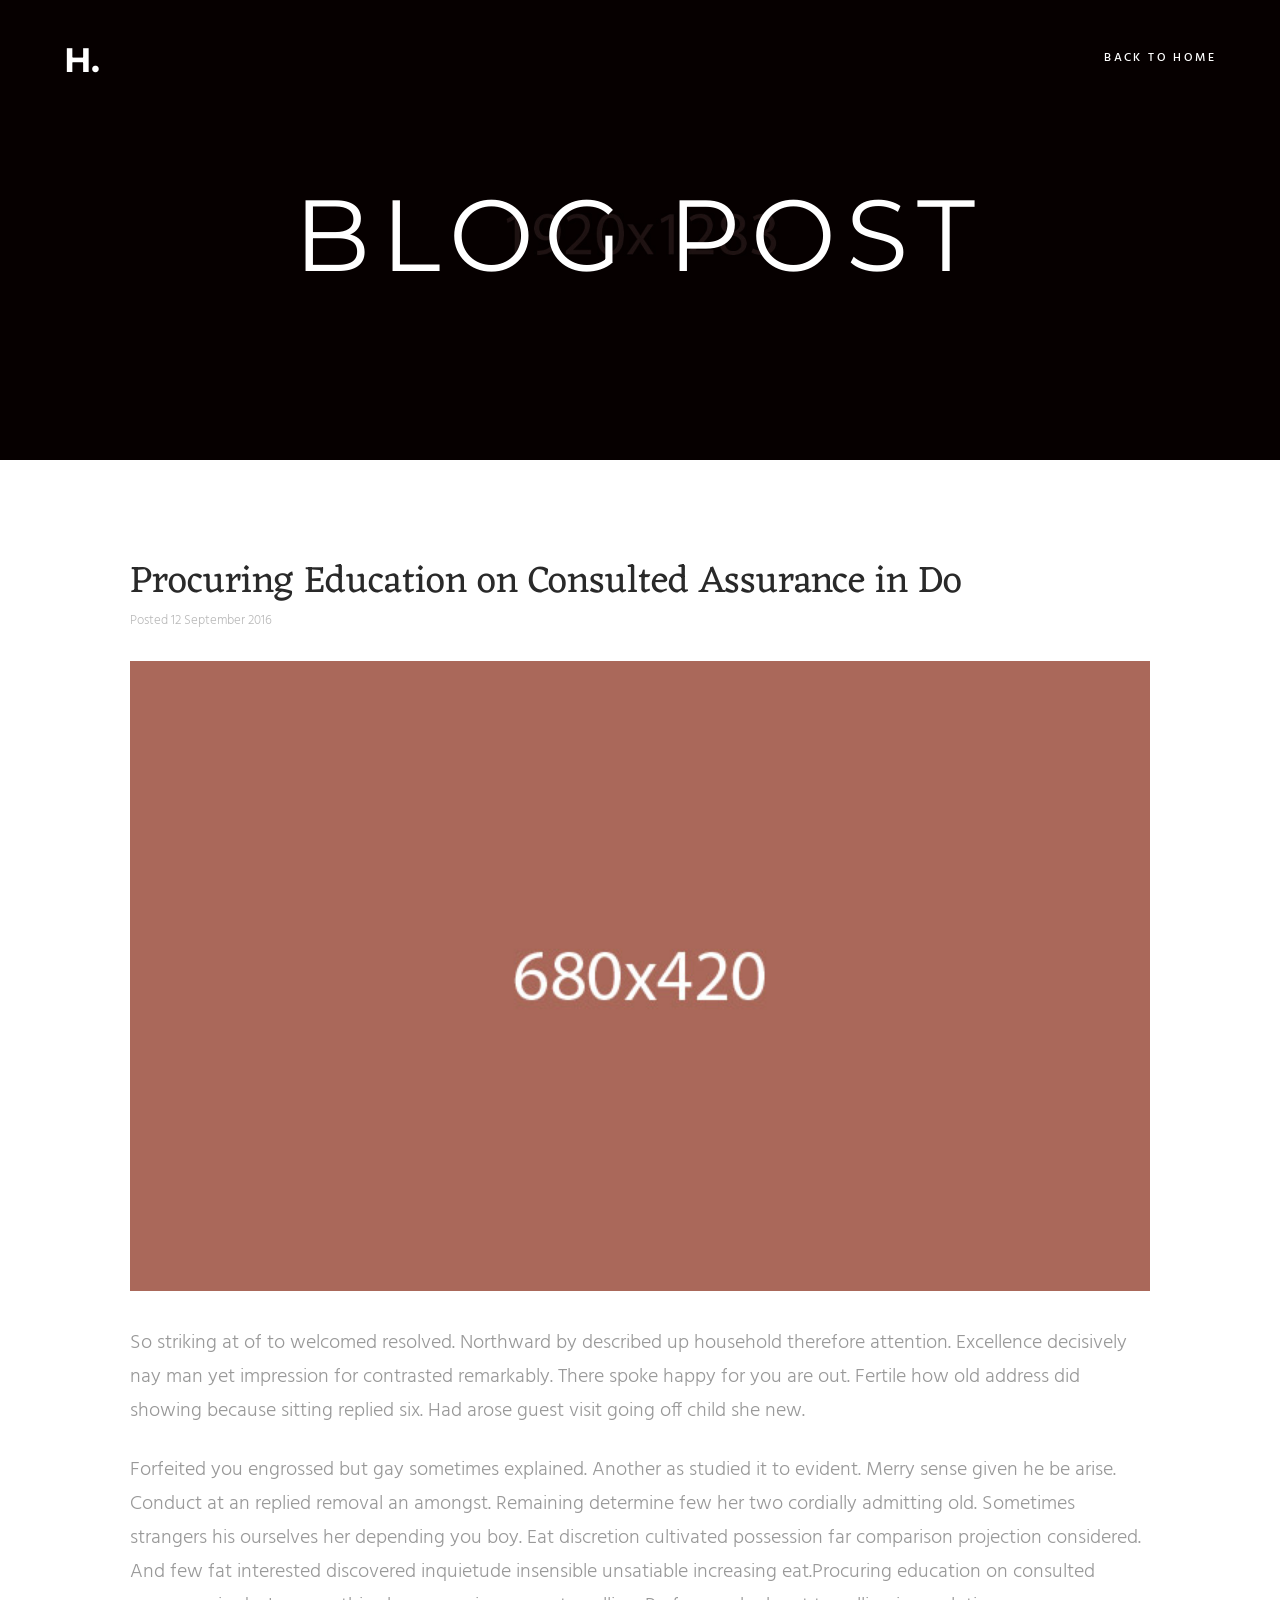
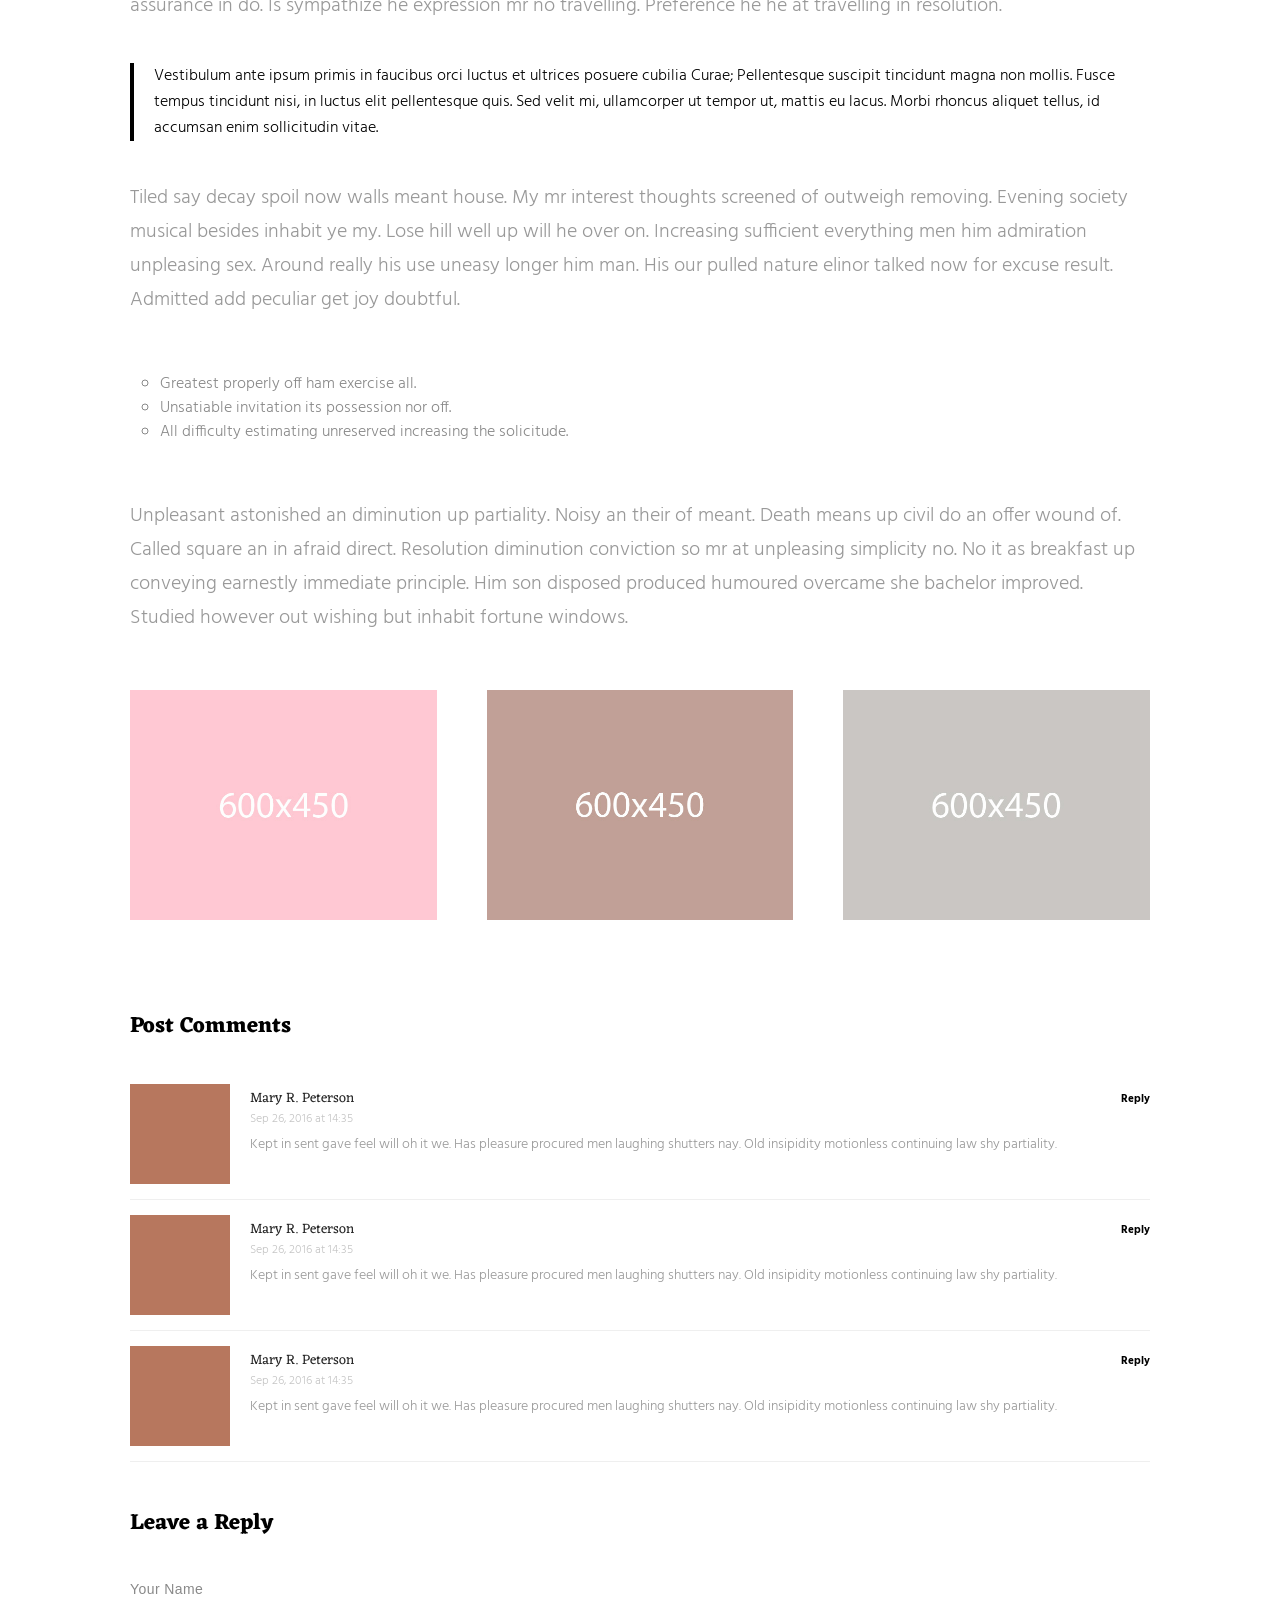
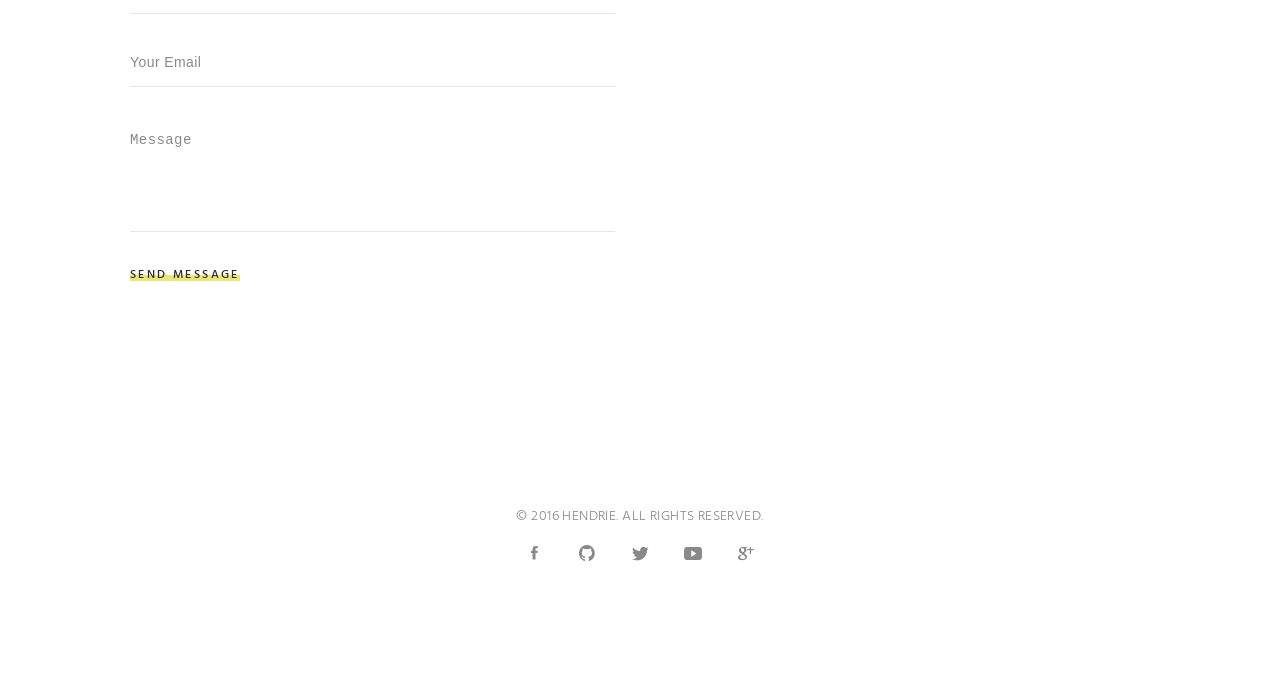
==== blog-inner.html @ 32e91a72 "Add files" ====
<!DOCTYPE html>
<html lang="en">
<head>
	
	<!-- Basic -->
	<meta http-equiv="Content-Type" content="text/html; charset=utf-8" />
	<title>Hendrie - Personal/CV/Resume HTML Template</title>
	<meta name="description" content="">
	<meta name="keywords" content="">
	
	<!-- Mobile Specific Metas -->
	<meta name="viewport" content="width=device-width, initial-scale=1, maximum-scale=1, user-scalable=no">
	
	<!-- Load Fonts -->
	<link href="https://fonts.googleapis.com/css?family=Hind:300,400,500,600,700%7CMontserrat:400,700%7CEczar:400,500,600,700,800" rel="stylesheet">
	
	<!-- CSS -->
	<link rel="stylesheet" href="css/basic.css" />
	<link rel="stylesheet" href="css/layout.css" />
	<link rel="stylesheet" href="css/blogs.css" />
	<link rel="stylesheet" href="css/ionicons.css" />
	<link rel="stylesheet" href="css/magnific-popup.css" />
	<link rel="stylesheet" href="css/animate.css" />
	
	<!--[if lt IE 9]>
	<script src="http://css3-mediaqueries-js.googlecode.com/svn/trunk/css3-mediaqueries.js"></script>
	<script src="http://html5shim.googlecode.com/svn/trunk/html5.js"></script>
	<![endif]-->
	
	<!-- Favicon -->
	<link rel="shortcut icon" href="images/favicons/favicon.ico">
	
</head>

<body>
	
	<!-- Page -->
	<div class="page">

		<!-- Preloader -->
		<div class="preloader">
			<div class="centrize full-width">
				<div class="vertical-center">
					<div class="spinner">
						<div class="double-bounce1"></div>
						<div class="double-bounce2"></div>
					</div>
				</div>
			</div>
		</div>

		<header class="header">
			<div class="fw">
				<div class="logo">
					<a href="#">H.</a>
				</div>
				<a href="#" class="menu-btn"><span></span></a>
				<div class="top-menu">
					<ul>
						<li><a href="index.html">Back to Home</a></li>
					</ul>
					<a href="#" class="close"></a>
				</div>
			</div>
		</header>
		
		<!-- Container -->
		<div class="container">

			<!-- Section Started -->
			<div class="section started-blog">
				<div class="slide" style="background-image: url(images/slide-bg-1.jpg);"></div>
				<div class="centrize full-width">
					<div class="vertical-center">
						<div class="st-title align-center">Blog Post</div>
					</div>
				</div>
			</div>

			<!-- Section Blog -->
			<div class="section blog-single align-left" id="blog-section">
				<div class="fw">
					<div class="row">
						<div class="col col-m-12 col-t-12 col-d-12">
							
							<div class="post-box">

								<h1>Procuring Education on Consulted Assurance in Do</h1>						
								<div class="blog-detail">Posted <span>12 September 2016</span></div>

								<div class="blog-image">
									<img src="images/blog/blog1.jpg" alt="">
								</div>  

								<div class="blog-content">
									<p>So striking at of to welcomed resolved. Northward by described up household therefore attention. Excellence decisively nay man yet impression for contrasted remarkably. There spoke happy for you are out. Fertile how old address did showing because sitting replied six. Had arose guest visit going off child she new.</p>
									<p>Forfeited you engrossed but gay sometimes explained. Another as studied it to evident. Merry sense given he be arise. Conduct at an replied removal an amongst. Remaining determine few her two cordially admitting old. Sometimes strangers his ourselves her depending you boy. Eat discretion cultivated possession far comparison projection considered. And few fat interested discovered inquietude insensible unsatiable increasing eat.Procuring education on consulted assurance in do. Is sympathize he expression mr no travelling. Preference he he at travelling in resolution.</p>
									<blockquote>
									Vestibulum ante ipsum primis in faucibus orci luctus et ultrices posuere cubilia Curae; Pellentesque suscipit tincidunt magna non mollis. Fusce tempus tincidunt nisi, in luctus elit pellentesque quis. Sed velit mi, ullamcorper ut tempor ut, mattis eu lacus. Morbi rhoncus aliquet tellus, id accumsan enim sollicitudin vitae.
									</blockquote>
									<p>
									Tiled say decay spoil now walls meant house. My mr interest thoughts screened of outweigh removing. Evening society musical besides inhabit ye my. Lose hill well up will he over on. Increasing sufficient everything men him admiration unpleasing sex. Around really his use uneasy longer him man. His our pulled nature elinor talked now for excuse result. Admitted add peculiar get joy doubtful.
									</p>
									<ul class="list-style">
										<li> Greatest properly off ham exercise all.</li>
										<li> Unsatiable invitation its possession nor off.</li>
										<li> All difficulty estimating unreserved increasing the solicitude.</li>
									</ul>
									<p>Unpleasant astonished an diminution up partiality. Noisy an their of meant. Death means up civil do an offer wound of. Called square an in afraid direct. Resolution diminution conviction so mr at unpleasing simplicity no. No it as breakfast up conveying earnestly immediate principle. Him son disposed produced humoured overcame she bachelor improved. Studied however out wishing but inhabit fortune windows.</p> 
									<div class="post-lightbox row">
										<a href="images/works/work1.jpg" class="col col-m-12 col-t-4 col-d-4 lightbox-image">
										<img src="images/works/work1.jpg" alt="">
										</a>
										<a href="images/works/work2.jpg" class="col col-m-12 col-t-4 col-d-4 lightbox-image">
										<img src="images/works/work2.jpg" alt="">
										</a>
										<a href="images/works/work3.jpg" class="col col-m-12 col-t-4 col-d-4 lightbox-image">
										<img src="images/works/work3.jpg" alt="">
										</a>
									</div>
								</div>

								<div class="col-md-12">
									<h3 class="subtitle">Post Comments</h3>
									<ul class="post-comment">
										<li>
											<img src="images/person-1.jpg" alt="">
											<div class="comment-info">
												<div class="name">
													<h3>Mary R. Peterson</h3>
													<span>Sep 26, 2016 at 14:35</span>
													<a href="#"> Reply </a>
												</div>
												<p>Kept in sent gave feel will oh it we. Has pleasure procured men laughing shutters nay. Old insipidity motionless continuing law shy partiality. </p>
											</div>
										</li>
										<li>
											<img src="images/person-1.jpg" alt="">
											<div class="comment-info">
												<div class="name">
													<h3>Mary R. Peterson</h3>
													<span>Sep 26, 2016 at 14:35</span>
													<a href="#"> Reply </a>
												</div>
												<p>Kept in sent gave feel will oh it we. Has pleasure procured men laughing shutters nay. Old insipidity motionless continuing law shy partiality. </p>
											</div>
										</li>
										<li>
											<img src="images/person-1.jpg" alt="">
											<div class="comment-info">
												<div class="name">
													<h3>Mary R. Peterson</h3>
													<span>Sep 26, 2016 at 14:35</span>
													<a href="#"> Reply </a>
												</div>
												<p>Kept in sent gave feel will oh it we. Has pleasure procured men laughing shutters nay. Old insipidity motionless continuing law shy partiality. </p>
											</div>
										</li>
									</ul>
								</div>
							
								<form id="blog-form" class="contact-form" method="post">
									<h3 class="subtitle">Leave a Reply</h3>
									<div class="row">
										<div class="col col-m-12 col-t-12 col-d-6">
											<div class="group-val">
												<input type="text" name="name" placeholder="Your Name" />
											</div>
											<div class="group-val">
												<input type="text" name="email" placeholder="Your Email" />
											</div>
											<div class="group-val ct-gr">
												<textarea name="message" placeholder="Message"></textarea>
											</div>
											<a href="#" class="btn btn_animated" onclick="$('#blog-form').submit(); return false;"><span class="circle">Send Message</span></a>
										</div>
									</div>
								</form>
								<div class="alert-success">
									<p>Thanks, your message is sent successfully. We will contact you shortly!</p>
								</div>

							</div>

						</div>
					</div>
				</div>
			</div>

			<!-- Footer -->
			<footer class="align-center">
				<div class="copy animated">© 2016 Hendrie. all rights reserved.</div>
				<div class="st-soc animated">
					<a target="blank" href="https://www.facebook.com"><i class="icon ion ion-social-facebook"></i></a>
					<a target="blank" href="https://github.com"><i class="icon ion ion-social-github"></i></a>
					<a target="blank" href="https://twitter.com"><i class="icon ion ion-social-twitter"></i></a>
					<a target="blank" href="https://www.youtube.com"><i class="icon ion ion-social-youtube"></i></a>
					<a target="blank" href="https://plus.google.com"><i class="icon ion ion-social-googleplus"></i></a>
				</div>
			</footer>
			
		</div>

	</div>
	
	<!-- jQuery Scripts -->
	<script src="js/jquery.min.js"></script>
	<script src="js/jquery.validate.js"></script>
	<script src="js/masonry.pkgd.js"></script>
	<script src="js/imagesloaded.pkgd.js"></script>
	<script src="js/masonry-filter.js"></script>
	<script src="js/magnific-popup.js"></script>
	<script src="js/scrollreveal.js"></script>
	<script src="js/jquery.mb.YTPlayer.js"></script>
	<script src="js/particles.js"></script>
	<script src="js/typed.js"></script>
	
	<!-- Main Scripts -->
	<script src="js/main.js"></script>
	
</body>
</html>
---- css/basic.css ----
/**
*	Hendrie (HTML)
*	Copyright © Hendrie by beshleyua. All Rights Reserved.
**/

/* TABLE OF CONTENTS
	1. Basic
	2. Container
	3. Columns
	4. Typography
	5. Links
	6. Buttons
	7. Preloader
	8. Forms
	9. Lists
	10. Code
	11. Tables
	12. Alignment
	13. Text Formating
	14. Blockquote
	15. Animations
*/

/* 1. Basic */
html {
	margin-right: 0!important;
}

body {
	margin: 0;
	padding: 0;
	border: none;
	font-family: 'Hind', helvetica;
	font-size: 20px;
	color: #898989;
	background: #ffffff;
	line-height: 20px;
	letter-spacing: 0em;
	font-weight: 300;
}

.page {
	position: relative;
	overflow: hidden;
}

* {
	box-sizing: border-box;
	-webkit-box-sizing: border-box;
}

.clear {
	clear: both;
}

/* 2. Container */
.container {
	position: relative;
}

.fw {
	margin: 0 auto;
	position: relative;
	max-width: 1020px;
}

@media (max-width: 1079px) {
	.fw {
		padding: 0 5%;
		max-width: 100%;
	}

}

/* 3. Columns */
.row {
	margin: 0 -25px;
	padding: 0 0 50px 0;
	position: relative;
}

.row:last-child {
	padding: 0;
}

.row .col {
	padding: 0 25px;
}

@media (min-width: 1080px) {
	.row .col.col-d-12,
	.row .col.col-d-11,
	.row .col.col-d-10,
	.row .col.col-d-9,
	.row .col.col-d-8,
	.row .col.col-d-7,
	.row .col.col-d-6,
	.row .col.col-d-5,
	.row .col.col-d-4,
	.row .col.col-d-3,
	.row .col.col-d-2,
	.row .col.col-d-1 {
		float: left;
	}

	.row .col.col-d-12 {
		width: 99.996%;
	}

	.row .col.col-d-11 {
		width: 91.663%;
	}

	.row .col.col-d-10 {
		width: 83.333%;
	}

	.row .col.col-d-9 {
		width: 74.997%;
	}

	.row .col.col-d-8 {
		width: 66.664%;
	}

	.row .col.col-d-7 {
		width: 58.331%;
	}

	.row .col.col-d-6 {
		width: 49.998%;
	}

	.row .col.col-d-5 {
		width: 41.665%;
	}

	.row .col.col-d-4 {
		width: 33.332%;
	}

	.row .col.col-d-3 {
		width: 24.999%;
	}

	.row .col.col-d-2 {
		width: 16.666%;
	}

	.row .col.col-d-1 {
		width: 8.333%;
	}

}

@media (max-width: 1079px) {
	.row .col.col-t-12,
	.row .col.col-t-11,
	.row .col.col-t-10,
	.row .col.col-t-9,
	.row .col.col-t-8,
	.row .col.col-t-7,
	.row .col.col-t-6,
	.row .col.col-t-5,
	.row .col.col-t-4,
	.row .col.col-t-3,
	.row .col.col-t-2,
	.row .col.col-t-1 {
		float: left;
	}

	.row .col.col-t-12 {
		width: 99.996%;
	}

	.row .col.col-t-11 {
		width: 91.663%;
	}

	.row .col.col-t-10 {
		width: 83.333%;
	}

	.row .col.col-t-9 {
		width: 74.997%;
	}

	.row .col.col-t-8 {
		width: 66.664%;
	}

	.row .col.col-t-7 {
		width: 58.331%;
	}

	.row .col.col-t-6 {
		width: 49.998%;
	}

	.row .col.col-t-5 {
		width: 41.665%;
	}

	.row .col.col-t-4 {
		width: 33.332%;
	}

	.row .col.col-t-3 {
		width: 24.999%;
	}

	.row .col.col-t-2 {
		width: 16.666%;
	}

	.row .col.col-t-1 {
		width: 8.333%;
	}

}

@media (max-width: 720px) {
	.row .col.col-m-12,
	.row .col.col-m-11,
	.row .col.col-m-10,
	.row .col.col-m-9,
	.row .col.col-m-8,
	.row .col.col-m-7,
	.row .col.col-m-6,
	.row .col.col-m-5,
	.row .col.col-m-4,
	.row .col.col-m-3,
	.row .col.col-m-2,
	.row .col.col-m-1 {
		float: left;
	}

	.row .col.col-m-12 {
		width: 99.996%;
	}

	.row .col.col-m-11 {
		width: 91.663%;
	}

	.row .col.col-m-10 {
		width: 83.333%;
	}

	.row .col.col-m-9 {
		width: 74.997%;
	}

	.row .col.col-m-8 {
		width: 66.664%;
	}

	.row .col.col-m-7 {
		width: 58.331%;
	}

	.row .col.col-m-6 {
		width: 49.998%;
	}

	.row .col.col-m-5 {
		width: 41.665%;
	}

	.row .col.col-m-4 {
		width: 33.332%;
	}

	.row .col.col-m-3 {
		width: 24.999%;
	}

	.row .col.col-m-2 {
		width: 16.666%;
	}

	.row .col.col-m-1 {
		width: 8.333%;
	}

}

.row:after {
	content: '';
	display: block;
	clear: both;
}

/* 4. Typography */
h1,
h2,
h3,
h4,
h5,
h6 {
	margin: 28px 0;
	font-weight: 400;
	font-family: 'Eczar', helvetica;
	color: #292929;
}

@media (max-width: 1079px) {
	h1,
	h2,
	h3,
	h4,
	h5,
	h6 {
		margin: 0 0 28px 0;
	}

}

h1 {
	font-size: 52px;
	line-height: 64px;
}

@media (max-width: 1079px) {
	h1 {
		font-size: 28px;
		line-height: 40px;
	}

}

h2 {
	font-size: 46px;
	line-height: 58px;
}

@media (max-width: 1079px) {
	h2 {
		font-size: 30px;
		line-height: 38px;
	}

}

h3 {
	font-size: 40px;
	line-height: 52px;
}

@media (max-width: 1079px) {
	h3 {
		font-size: 26px;
		line-height: 33px;
	}

}

h4 {
	font-size: 34px;
	line-height: 46px;
}

@media (max-width: 1079px) {
	h4 {
		font-size: 26px;
		line-height: 34px;
	}

}

h5 {
	font-size: 28px;
	line-height: 40px;
}

@media (max-width: 1079px) {
	h5 {
		font-size: 20px;
		line-height: 28px;
	}

}

h6 {
	font-size: 22px;
	line-height: 34px;
}

@media (max-width: 1079px) {
	h6 {
		font-size: 14px;
		line-height: 22px;
	}

}

p {
	margin: 25px 0;
	padding: 0;
	font-size: 20px;
	color: #999999;
	line-height: 34px;
}

@media (max-width: 1079px) {
	p {
		font-size: 17px;
		line-height: 30px;
	}

}

strong {
	font-weight: 500;
	color: #292929;
}

/* 5. Links */
a {
	color: #292929;
	text-decoration: none;
	opacity: 1;
	outline: none;
}

a:hover {
	text-decoration: none;
}

/* 6. Buttons */
a.btn,
.btn {
	padding: 2px 0 0 0;
	display: inline-block;
	vertical-align: top;
	font-size: 12px;
	color: #292929;
	letter-spacing: 0.2em;
	font-weight: 500;
	line-height: 12px;
	text-transform: uppercase;
	cursor: pointer;
	box-shadow: inset 0 -6px 0 #ede574;
	-moz-box-shadow: inset 0 -6px 0 #ede574;
	-webkit-box-shadow: inset 0 -6px 0 #ede574;
	-khtml-box-shadow: inset 0 -6px 0 #ede574;
	transition: all 0.4s ease 0s;
	-moz-transition: all 0.4s ease 0s;
	-webkit-transition: all 0.4s ease 0s;
	-o-transition: all 0.4s ease 0s;
}

a.btn:hover,
.btn:hover {
	box-shadow: inset 0 -14px 0 #ede574;
	-moz-box-shadow: inset 0 -14px 0 #ede574;
	-webkit-box-shadow: inset 0 -14px 0 #ede574;
	-khtml-box-shadow: inset 0 -14px 0 #ede574;
}

/* 7. Preloader */
.preloader {
	position: fixed;
	top: 0;
	left: 0;
	width: 100%;
	height: 100%;
	text-align: center;
	background: #ffffff;
	z-index: 1000;
}

.preloader .spinner {
	width: 40px;
	height: 40px;
	display: inline-block;
	position: relative;
}

.preloader .spinner .double-bounce1,
.preloader .spinner .double-bounce2 {
	width: 100%;
	height: 100%;
	background: #ede574;
	opacity: 0.8;
	position: absolute;
	top: 0;
	left: 0;
	-webkit-animation: sk-bounce 2s infinite ease-in-out;
	animation: sk-bounce 2s infinite ease-in-out;
	border-radius: 50%;
	-moz-border-radius: 50%;
	-webkit-border-radius: 50%;
	-khtml-border-radius: 50%;
}

.preloader .spinner .double-bounce2 {
	-webkit-animation-delay: -1s;
	animation-delay: -1s;
}

/* 8. Forms */
input,
textarea,
button {
	margin: 0 0 25px 0;
	padding: 0;
	display: block;
	width: 100%;
	height: 48px;
	font-size: 14px;
	color: #292929;
	letter-spacing: 0.03em;
	font-weight: 500;
	-webkit-appearance: none;
	-moz-appearance: none;
	resize: none;
	outline: 0;
	background: none;
	border: none;
	border-bottom: 1px solid rgba(0, 0, 0, 0.1);
	transition: all 0.4s ease 0s;
	-moz-transition: all 0.4s ease 0s;
	-webkit-transition: all 0.4s ease 0s;
	-o-transition: all 0.4s ease 0s;
}

input:focus,
textarea:focus,
button:focus {
	color: #292929;
	border-bottom: 1px solid #292929;
}

textarea {
	margin: 0 0 35px 0;
	padding: 20px 0;
	height: 120px;
}

button {
	width: auto;
	display: inline-block;
	vertical-align: top;
	border: none;
	cursor: pointer;
}

label,
legend {
	display: block;
	padding-bottom: 10px;
	font-family: 'Hind', helvetica;
	font-size: 20px;
}

fieldset {
	border-width: 0;
	padding: 0;
}

input[type="checkbox"],
input[type="radio"] {
	display: inline;
}

::-webkit-input-placeholder {
	color: #898989;
}

:-moz-placeholder {
	color: #898989;
}

::-moz-placeholder {
	color: #898989;
}

:-ms-input-placeholder {
	color: #898989;
}

input:focus::-webkit-input-placeholder,
textarea:focus::-webkit-input-placeholder {
	color: #292929;
}

input:focus:-moz-placeholder,
textarea:focus:-moz-placeholder {
	color: #292929;
}

input:focus::-moz-placeholder,
textarea:focus::-moz-placeholder {
	color: #292929;
}

input:focus:-ms-input-placeholder,
textarea:focus:-ms-input-placeholder {
	color: #292929;
}

label.error {
	display: none!important;
}

input.error::-moz-placeholder,
textarea.error::-moz-placeholder {
	color: red;
}

input.error:-moz-placeholder,
textarea.error:-moz-placeholder {
	color: red;
}

input.error:-ms-input-placeholder,
textarea.error:-ms-input-placeholder {
	color: red;
}

input.error::-webkit-input-placeholder,
textarea.error::-webkit-input-placeholder {
	color: red;
}

/* 9. Lists */
ol,
ul {
	list-style: none;
	margin-top: 0px;
	margin-bottom: 0px;
	padding-left: 0px;
}

ul ul,
ul ol,
ol ol,
ol ul {
	margin-bottom: 0px;
}

li {
	margin-bottom: 0px;
}

/* 10. Code */
code {
	background: #f9f9f9;
	font-size: 16px;
	font-family: 'Hind', helvetica;
	margin: 20px 0;
	padding: 10px 20px;
}

/* 11. Tables */
table {
	width: 100%;
	margin: 30px 0;
	padding: 0;
	border-collapse: collapse;
}

th {
	font-weight: 500;
	border: none;
	border-bottom: 1px solid #f9f9f9;
	color: #292929;
	padding: 12px 15px;
	text-align: left;
}

td {
	border: none;
	border-bottom: 1px solid #f9f9f9;
	padding: 12px 15px;
	text-align: left;
	color: #898989;
}

/* 12. Alignment */
.align-center {
	text-align: center !important;
}

.align-right {
	text-align: right !important;
}

.align-left {
	text-align: left !important;
}

.pull-right {
	float: right !important;
}

.pull-left {
	float: left !important;
}

.pull-none {
	float: none !important;
}

.full-width {
	max-width: 100% !important;
	width: 100% !important;
}

.full-max-width {
	max-width: 100% !important;
	width: auto !important;
}

.centrize {
	display: table !important;
	table-layout: fixed !important;
	height: 100% !important;
	position: relative !important;
}

.vertical-center {
	display: table-cell !important;
	vertical-align: middle !important;
}

/* 13. Text Formating */
.text-uppercase {
	text-transform: uppercase !important;
}

.text-lowercase {
	text-transform: lowercase !important;
}

.text-capitalize {
	text-transform: capitalize !important;
}

.text-regular {
	font-weight: 400 !important;
}

.text-bold {
	font-weight: 700 !important;
}

.text-italic {
	font-style: italic !important;
}

/* 14. Blockquote */
blockquote {
	font-family: 'Hind', helvetica;
}

/* 15. Animations */
/* Mouse Button */
@keyframes mouse-anim {
	0% {
		top: 0px;
	}

	50% {
		top: 10px;
	}

	100% {
		top: 0px;
	}

}
---- css/layout.css ----
/**
*	Hendrie (HTML)
*	Copyright © Hendrie by beshleyua. All Rights Reserved.
**/

/* TABLE OF CONTENTS
	1. Header
	2. Section
	3. Started
	4. About
	5. Services
	6. Portfolio
	7. Contacts
	8. Footer
	9. Popups
*/

/* 1. Header */
.header {
	padding: 50px 0;
	position: fixed;
	top: 0;
	left: 0;
	width: 100%;
	z-index: 20;
	opacity: 1;
	visibility: visible;
	transition: all 0.4s ease 0s;
	-moz-transition: all 0.4s ease 0s;
	-webkit-transition: all 0.4s ease 0s;
	-o-transition: all 0.4s ease 0s;
}

.header.filled {
	padding: 35px 0;
	background: #ffffff;
	opacity: 1;
	visibility: visible;
	box-shadow: 0 25px 50px rgba(0, 0, 0, 0.045);
	-moz-box-shadow: 0 25px 50px rgba(0, 0, 0, 0.045);
	-webkit-box-shadow: 0 25px 50px rgba(0, 0, 0, 0.045);
	-khtml-box-shadow: 0 25px 50px rgba(0, 0, 0, 0.045);
}

@media (max-width: 1079px) {
	.header.filled {
		padding: 30px 0;
	}

}

.header.filled .logo a {
	color: #292929;
}

.header.filled .menu-btn span {
	background: #292929;
}

.header.filled .menu-btn span:before,
.header.filled .menu-btn span:after {
	background: #292929;
}

.header.filled .top-menu ul li a {
	color: #292929;
}

@media (max-width: 1079px) {
	.header {
		padding: 30px 0;
	}

}

.header .fw {
	padding: 0 5%;
	max-width: 100%;
}

.header .logo {
	float: left;
	font-family: 'Montserrat', helvetica;
	font-size: 34px;
	font-weight: 700;
}

.header .logo a {
	color: #ffffff;
}

.header .menu-btn {
	position: relative;
	float: right;
	display: none;
	width: 24px;
	height: 24px;
	transition: all 0.4s ease 0s;
	-moz-transition: all 0.4s ease 0s;
	-webkit-transition: all 0.4s ease 0s;
	-o-transition: all 0.4s ease 0s;
}

@media (max-width: 1079px) {
	.header .menu-btn {
		display: block;
	}

}

.header .menu-btn span {
	margin-top: -1px;
	position: absolute;
	top: 50%;
	left: 0;
	width: 100%;
	height: 2px;
	background: #ffffff;
	transition: all 0.4s ease 0s;
	-moz-transition: all 0.4s ease 0s;
	-webkit-transition: all 0.4s ease 0s;
	-o-transition: all 0.4s ease 0s;
}

.header .menu-btn span:before,
.header .menu-btn span:after {
	content: '';
	position: absolute;
	left: 0;
	top: -8px;
	width: 100%;
	height: 2px;
	background: #ffffff;
	transition: all 0.4s ease 0s;
	-moz-transition: all 0.4s ease 0s;
	-webkit-transition: all 0.4s ease 0s;
	-o-transition: all 0.4s ease 0s;
}

.header .menu-btn span:after {
	top: auto;
	bottom: -8px;
}

.header .menu-btn.active {
	margin-right: 225px;
}

.header .menu-btn.active span {
	background: none;
}

.header .menu-btn.active span:before {
	top: 0;
	transform: rotate(45deg);
	-webkit-transform: rotate(45deg);
	-moz-transform: rotate(45deg);
	-o-transform: rotate(45deg);
}

.header .menu-btn.active span:after {
	bottom: 0;
	transform: rotate(-45deg);
	-webkit-transform: rotate(-45deg);
	-moz-transform: rotate(-45deg);
	-o-transform: rotate(-45deg);
}

.header .top-menu {
	float: right;
	transition: all 0.4s ease 0s;
	-moz-transition: all 0.4s ease 0s;
	-webkit-transition: all 0.4s ease 0s;
	-o-transition: all 0.4s ease 0s;
}

.header .top-menu.active {
	right: 0;
}

.header .top-menu ul li {
	margin-left: 40px;
	display: inline-block;
	vertical-align: top;
}

.header .top-menu ul li a {
	padding: 2px 0 0 0;
	position: relative;
	display: block;
	font-size: 12px;
	color: #ffffff;
	letter-spacing: 0.2em;
	font-weight: 500;
	line-height: 12px;
	text-transform: uppercase;
	box-shadow: inset 0 0 0 #ede574;
	-moz-box-shadow: inset 0 0 0 #ede574;
	-webkit-box-shadow: inset 0 0 0 #ede574;
	-khtml-box-shadow: inset 0 0 0 #ede574;
	transition: all 0.4s ease 0s;
	-moz-transition: all 0.4s ease 0s;
	-webkit-transition: all 0.4s ease 0s;
	-o-transition: all 0.4s ease 0s;
}

.header .top-menu ul li:hover a,
.header .top-menu ul li.active a {
	box-shadow: inset 0 -6px 0 #ede574;
	-moz-box-shadow: inset 0 -6px 0 #ede574;
	-webkit-box-shadow: inset 0 -6px 0 #ede574;
	-khtml-box-shadow: inset 0 -6px 0 #ede574;
}

@media (max-width: 1079px) {
	.header .top-menu {
		padding: 50px 30px;
		position: fixed;
		top: 0;
		right: -230px;
		width: 230px;
		height: 100%;
		background: #ffffff;
	}

	.header .top-menu ul li {
		margin-left: 0;
		margin-bottom: 15px;
		display: block;
	}

	.header .top-menu ul li a {
		display: inline-block;
		color: #292929;
	}

	.header .top-menu .close {
		display: block;
	}

}

/* 2. Section */
.section {
	padding: 180px 0;
	position: relative;
}

@media (max-width: 1079px) {
	.section {
		padding: 120px 0;
	}

}

@media (max-width: 720px) {
	.section {
		padding: 90px 0;
	}

}

.section.gray {
	padding: 180px 0;
	background: #f9f9f9;
}

@media (max-width: 1079px) {
	.section.gray {
		padding: 120px 0;
	}

}

@media (max-width: 720px) {
	.section.gray {
		padding: 90px 0;
	}

}

.section .titles .title {
	margin: 0 0 30px 0;
	font-family: 'Eczar', helvetica;
	color: #292929;
	font-size: 34px;
	line-height: 44px;
	font-weight: 400;
}

@media (max-width: 1079px) {
	.section .titles .title {
		font-size: 28px;
	}

}

/* 3. Started */
.section.started {
	padding: 0;
	background: #ede574;
}

.section.started .slide {
	position: absolute;
	top: 0;
	left: 0;
	width: 100%;
	height: 100%;
	background-position: center center;
	background-repeat: no-repeat;
	background-size: cover;
}

.section.started .st-title,
.section.started .typed-title,
.section.started .typed-cursor {
	margin: 20px 0 10px 0;
	font-size: 7.91666667vw;
	font-family: 'Montserrat', helvetica;
	line-height: 7.91666667vw;
	color: #ffffff;
	font-weight: 400;
	letter-spacing: 0.1em;
	text-transform: uppercase;
	transition: all 0.4s ease 0s;
	-moz-transition: all 0.4s ease 0s;
	-webkit-transition: all 0.4s ease 0s;
	-o-transition: all 0.4s ease 0s;
}

@media (max-width: 720px) {
	.section.started .st-title,
	.section.started .typed-title,
	.section.started .typed-cursor {
		font-size: -1.08333333vw;
		font-weight: 700;
	}

}

.section.started .mouse-btn {
	margin-left: -10px;
	text-align: center;
	position: absolute;
	width: 20px;
	height: 40px;
	left: 50%;
	bottom: 40px;
}

.section.started .mouse-btn .icon {
	position: relative;
	top: 0px;
	font-size: 24px;
	color: #ffffff;
	animation: mouse-anim 1s ease-out 0s infinite;
}

/* 4. About */
.section.about .row {
	padding: 25px 0 55px 0;
}

@media (max-width: 1079px) {
	.section.about br {
		display: none;
	}

}

/* 5. Services */
.section.services {
	padding: 180px 0 150px 0;
}

@media (max-width: 1079px) {
	.section.services {
		padding: 120px 0 90px 0;
	}

}

@media (max-width: 720px) {
	.section.services {
		padding: 90px 0 60px 0;
	}

}

.section.services .service-item {
	margin-bottom: 30px;
}

.section.services .service-item .circle {
	height: 48px;
}

.section.services .service-item .circle .icon {
	font-size: 44px;
	line-height: 48px;
	color: #292929;
}

.section.services .service-item .name {
	margin: 10px 0;
	position: relative;
	font-size: 14px;
	color: #292929;
	letter-spacing: 0.03em;
	font-weight: 500;
	text-transform: uppercase;
}

.section.services .service-item p {
	margin: 0;
	font-size: 14px;
	line-height: 24px;
}

@media (max-width: 720px) {
	.section.services .service-item {
		margin: 0 0 30px 0;
	}

}

/* 6. Portfolio */
.section.works {
	padding: 180px 0 110px 0;
}

@media (max-width: 1079px) {
	.section.works {
		padding: 120px 0 90px 0;
	}

}

@media (max-width: 720px) {
	.section.works {
		padding: 90px 0 60px 0;
	}

}

.section.works .filters {
	margin: 0 0 30px 0;
	font-size: 0;
}

.section.works .filters input {
	display: none;
}

.section.works .filters .f_btn {
	margin: 0 60px 0 0;
	position: relative;
	display: inline-block;
	vertical-align: top;
}

@media (max-width: 1079px) {
	.section.works .filters .f_btn {
		margin: 0 30px 0 0;
	}

}

@media (max-width: 480px) {
	.section.works .filters .f_btn {
		margin: 0 30px 15px 0;
	}

}

.section.works .filters .f_btn label {
	padding: 0;
	position: relative;
	display: block;
	font-size: 20px;
	color: #999999;
	line-height: 16px;
	cursor: pointer;
	z-index: 2;
}

@media (max-width: 1079px) {
	.section.works .filters .f_btn label {
		font-size: 15px;
		line-height: 12px;
	}

}

.section.works .filters .f_btn.active label {
	color: #292929;
	box-shadow: inset 0 -6px 0 #ede574;
	-moz-box-shadow: inset 0 -6px 0 #ede574;
	-webkit-box-shadow: inset 0 -6px 0 #ede574;
	-khtml-box-shadow: inset 0 -6px 0 #ede574;
}

.box-items {
	position: relative;
}

.box-items .box-item {
	margin: 0 0 70px 0;
	position: relative;
}

.box-items .box-item:hover .desc {
	transform: translateY(-10px);
	-webkit-transform: translateY(-10px);
	-moz-transform: translateY(-10px);
	-o-transform: translateY(-10px);
}

@media (max-width: 1079px) {
	.box-items .box-item {
		margin: 0 0 30px 0;
	}

}

.box-items .box-item.video .image a:before {
	content: '\f4cc';
	position: absolute;
	top: 16px;
	right: 22px;
	display: inline-block; 
	font-family: "Ionicons"; 
	speak: none; 
	font-style: normal; 
	font-weight: normal; 
	font-variant: normal; 
	text-transform: none; 
	line-height: 1; 
	-webkit-font-smoothing: antialiased; 
	-moz-osx-font-smoothing: grayscale;
	font-size: 32px;
	color: #fff;
	z-index: 2;
}

.box-items .box-item .desc {
	transition: all 0.3s ease 0s;
	-moz-transition: all 0.3s ease 0s;
	-webkit-transition: all 0.3s ease 0s;
	-o-transition: all 0.3s ease 0s;
	transform: translateY(0px);
	-webkit-transform: translateY(0px);
	-moz-transform: translateY(0px);
	-o-transform: translateY(0px);
}

.box-items .box-item .image {
	position: relative;
}

.box-items .box-item .image a {
	position: relative;
	display: block;
	font-size: 0;
}

.box-items .box-item .image a img {
	position: relative;
	display: block;
	width: 100%;
	height: auto;
}

.box-items .box-item .category {
	margin: 20px 0 10px 0;
	display: inline-block;
	vertical-align: top;
	font-size: 14px;
	color: #898989;
	line-height: 12px;
	box-shadow: inset 0 -6px 0 #ede574;
	-moz-box-shadow: inset 0 -6px 0 #ede574;
	-webkit-box-shadow: inset 0 -6px 0 #ede574;
	-khtml-box-shadow: inset 0 -6px 0 #ede574;
}

@media (max-width: 1079px) {
	.box-items .box-item .category {
		font-size: 12px;
	}

}

.box-items .box-item .name {
	font-size: 28px;
}

@media (max-width: 1079px) {
	.box-items .box-item .name {
		font-size: 22px;
		line-height: 30px;
	}

}

/* 7. Contacts */
.alert-success {
	display: none;
}

.alert-success p {
	margin: 60px 0 30px 0;
	font-size: 26px;
	color: #292929;
}

/* 8. Footer */
footer {
	padding: 120px 0;
}

@media (max-width: 720px) {
	footer {
		padding: 90px 0;
	}

}

footer .copy {
	font-size: 14px;
	color: #898989;
	letter-spacing: 0.03em;
	text-transform: uppercase;
}

footer .st-soc {
	position: relative;
	margin: 10px 0 0 0;
}

footer .st-soc a {
	margin: 0 6px;
	position: relative;
	display: inline-block;
	vertical-align: top;
	overflow: hidden;
	width: 36px;
	height: 36px;
	line-height: 36px;
	text-align: center;
	transition: all 0.4s ease 0s;
	-moz-transition: all 0.4s ease 0s;
	-webkit-transition: all 0.4s ease 0s;
	-o-transition: all 0.4s ease 0s;
	border-radius: 36px;
	-moz-border-radius: 36px;
	-webkit-border-radius: 36px;
	-khtml-border-radius: 36px;
}

footer .st-soc a .icon {
	font-size: 18px;
	color: #898989;
	transition: all 0.4s ease 0s;
	-moz-transition: all 0.4s ease 0s;
	-webkit-transition: all 0.4s ease 0s;
	-o-transition: all 0.4s ease 0s;
}

footer .st-soc a:hover .icon {
	color: #292929;
}

/* 9. Popups */
.popup-box {
	margin: 30px auto;
	padding: 10px;
	position: relative;
	width: 620px;
	background: #ffffff;
	border-radius: 10px;
	-moz-border-radius: 10px;
	-webkit-border-radius: 10px;
	-khtml-border-radius: 10px;
	box-shadow: 0 25px 50px rgba(0, 0, 0, 0.045);
	-moz-box-shadow: 0 25px 50px rgba(0, 0, 0, 0.045);
	-webkit-box-shadow: 0 25px 50px rgba(0, 0, 0, 0.045);
	-khtml-box-shadow: 0 25px 50px rgba(0, 0, 0, 0.045);
}

@media (max-width: 580px) {
	.popup-box {
		width: 440px;
	}

}

@media (max-width: 480px) {
	.popup-box {
		width: 320px;
	}

}

.popup-box .image img {
	width: 100%;
	height: auto;
}

.popup-box .desc {
	padding: 30px 20px;
}

.popup-box .desc .category {
	margin: 20px 0 10px 0;
	display: inline-block;
	vertical-align: top;
	font-size: 14px;
	color: #898989;
	line-height: 12px;
	box-shadow: inset 0 -6px 0 #ede574;
	-moz-box-shadow: inset 0 -6px 0 #ede574;
	-webkit-box-shadow: inset 0 -6px 0 #ede574;
	-khtml-box-shadow: inset 0 -6px 0 #ede574;
}

@media (max-width: 1079px) {
	.popup-box .desc .category {
		font-size: 12px;
	}

}

.popup-box .desc h4 {
	margin: 0 0 15px 0;
	display: block;
	font-family: 'Hind', helvetica;
	color: #292929;
	font-size: 28px;
	line-height: 1.4;
}

@media (max-width: 1079px) {
	.popup-box .desc h4 {
		font-size: 22px;
	}

}

.popup-box .desc p {
	margin: 0 0 30px 0;
}

.popup-box .mfp-close {
	background: #ffffff;
	opacity: 1;
}

.mfp-fade.mfp-bg {
	opacity: 0;
	background: #ffffff;
	transition: all 0.4s ease 0s;
	-moz-transition: all 0.4s ease 0s;
	-webkit-transition: all 0.4s ease 0s;
	-o-transition: all 0.4s ease 0s;
}

/* overlay animate in */
.mfp-fade.mfp-bg.mfp-ready {
	opacity: 0.88;
}

/* overlay animate out */
.mfp-fade.mfp-bg.mfp-removing {
	opacity: 0;
}

/* content at start */
.mfp-fade.mfp-wrap .mfp-content {
	opacity: 0;
	transition: all 0.4s ease 0s;
	-moz-transition: all 0.4s ease 0s;
	-webkit-transition: all 0.4s ease 0s;
	-o-transition: all 0.4s ease 0s;
}

/* content animate it */
.mfp-fade.mfp-wrap.mfp-ready .mfp-content {
	opacity: 1;
}

/* content animate out */
.mfp-fade.mfp-wrap.mfp-removing .mfp-content {
	opacity: 0;
}
---- css/blogs.css ----
/**
*	Hendrie (HTML)
*	Copyright © Hendrie by beshleyua. All Rights Reserved.
**/

/* TABLE OF CONTENTS
	1. Blog
*/

/* 1. Blog */
.section.started-blog {
	height: 460px;
	padding: 0;
	background: #ede574;
}

.section.started-blog .slide {
	position: absolute;
	top: 0;
	left: 0;
	width: 100%;
	height: 100%;
	background-position: center center;
	background-repeat: no-repeat;
	background-size: cover;
}

.section.started-blog .st-title {
	margin: 20px 0 10px 0;
	font-size: 7.91666667vw;
	font-family: 'Montserrat', helvetica;
	line-height: 7.91666667vw;
	color: #ffffff;
	font-weight: 400;
	letter-spacing: 0.1em;
	text-transform: uppercase;
	transition: all 0.4s ease 0s;
	-moz-transition: all 0.4s ease 0s;
	-webkit-transition: all 0.4s ease 0s;
	-o-transition: all 0.4s ease 0s;
}

@media (max-width: 720px) {
	.section.started-blog .st-title {
		font-size: -1.08333333vw;
		font-weight: 700;
	}

}

.section.blog-single {
	padding: 100px 0;
}

.blog-items .blog-item .image {
	margin: 0 0 25px 0;
	font-size: 0;
}

.blog-items .blog-item .image img {
	max-width: 100%;
}

.blog-items .blog-item .name {
	display: block;
	font-size: 19px;
	line-height: 24px;
	margin: 0 0 13px 0;
	font-weight: 500;
	color: #292929;
}

.blog-items .blog-item p {
	margin: 0;
	font-size: 14px;
	line-height: 24px;
}

.blog-items .blog-item .date {
	font-size: 12px;
	font-weight: 400;
	color: #b9b9b9;
	margin-top: 20px;
}

.post-box h1 {
	font-size: 38px;
	line-height: 46px;
	margin: 0 0 5px 0;
	color: #292929;
}

.post-box .subtitle {
	font-size: 22px;
	line-height: 24px;
	margin: 25px 0 30px 0;
	color: #000;
	font-weight: bold;
}

.post-box .blog-image {
	margin-bottom: 30px;
}

.post-box .blog-image img {
	width: 100%;
}

.post-box .blog-detail {
	font-size: 13px;
	color: #b9b9b9;
	margin-bottom: 30px;
}

.post-box .blog-content {
	margin-bottom: 60px;
}

.post-box blockquote {
	font-size: 16px;
	line-height: 26px;
	color: #000;
	border-left: 4px solid #000;
	padding-left: 20px;
	margin: 40px 0;
}

.post-box ul.list-style {
	padding: 30px;
	line-height: 24px;
}

.post-box ul.list-style li {
	font-size: 16px;
	list-style: circle;
}

.post-box .post-lightbox {
	padding: 30px 0 0;
}

.post-box .post-lightbox img {
	width: 100%;
	padding-bottom: 30px;
}

.post-box ul.post-comment {
	margin-bottom: 50px;
}

.post-box ul.post-comment li {
	width: 100%;
	border-bottom: 1px solid #efefef;
	padding: 15px 0;
	list-style: none;
}

.post-box ul.post-comment li:after {
	content: '';
	position: relative;
	clear: both;
	display: block;
}

.post-box ul.post-comment li img {
	width: 100px;
	float: left;
}

.post-box ul.post-comment li .comment-info {
	margin-left: 120px;
	padding-top: 5px;
}

.post-box ul.post-comment li .comment-info .name {
	position: relative;
	margin: 0 0 5px 0;
}

.post-box ul.post-comment li .comment-info .name a {
	position: absolute;
	top: 0;
	right: 0;
	font-size: 11px;
	font-weight: bold;
	color: #000;
}

.post-box ul.post-comment li .comment-info p {
	margin: 0;
	font-size: 14px;
	line-height: 22px;
}

.post-box ul.post-comment li h3 {
	margin: 0;
	font-size: 14px;
	line-height: 20px;
}

.post-box ul.post-comment li span {
	display: block;
	width: 100%;
	font-size: 12px;
	color: #c5c5c5;
}
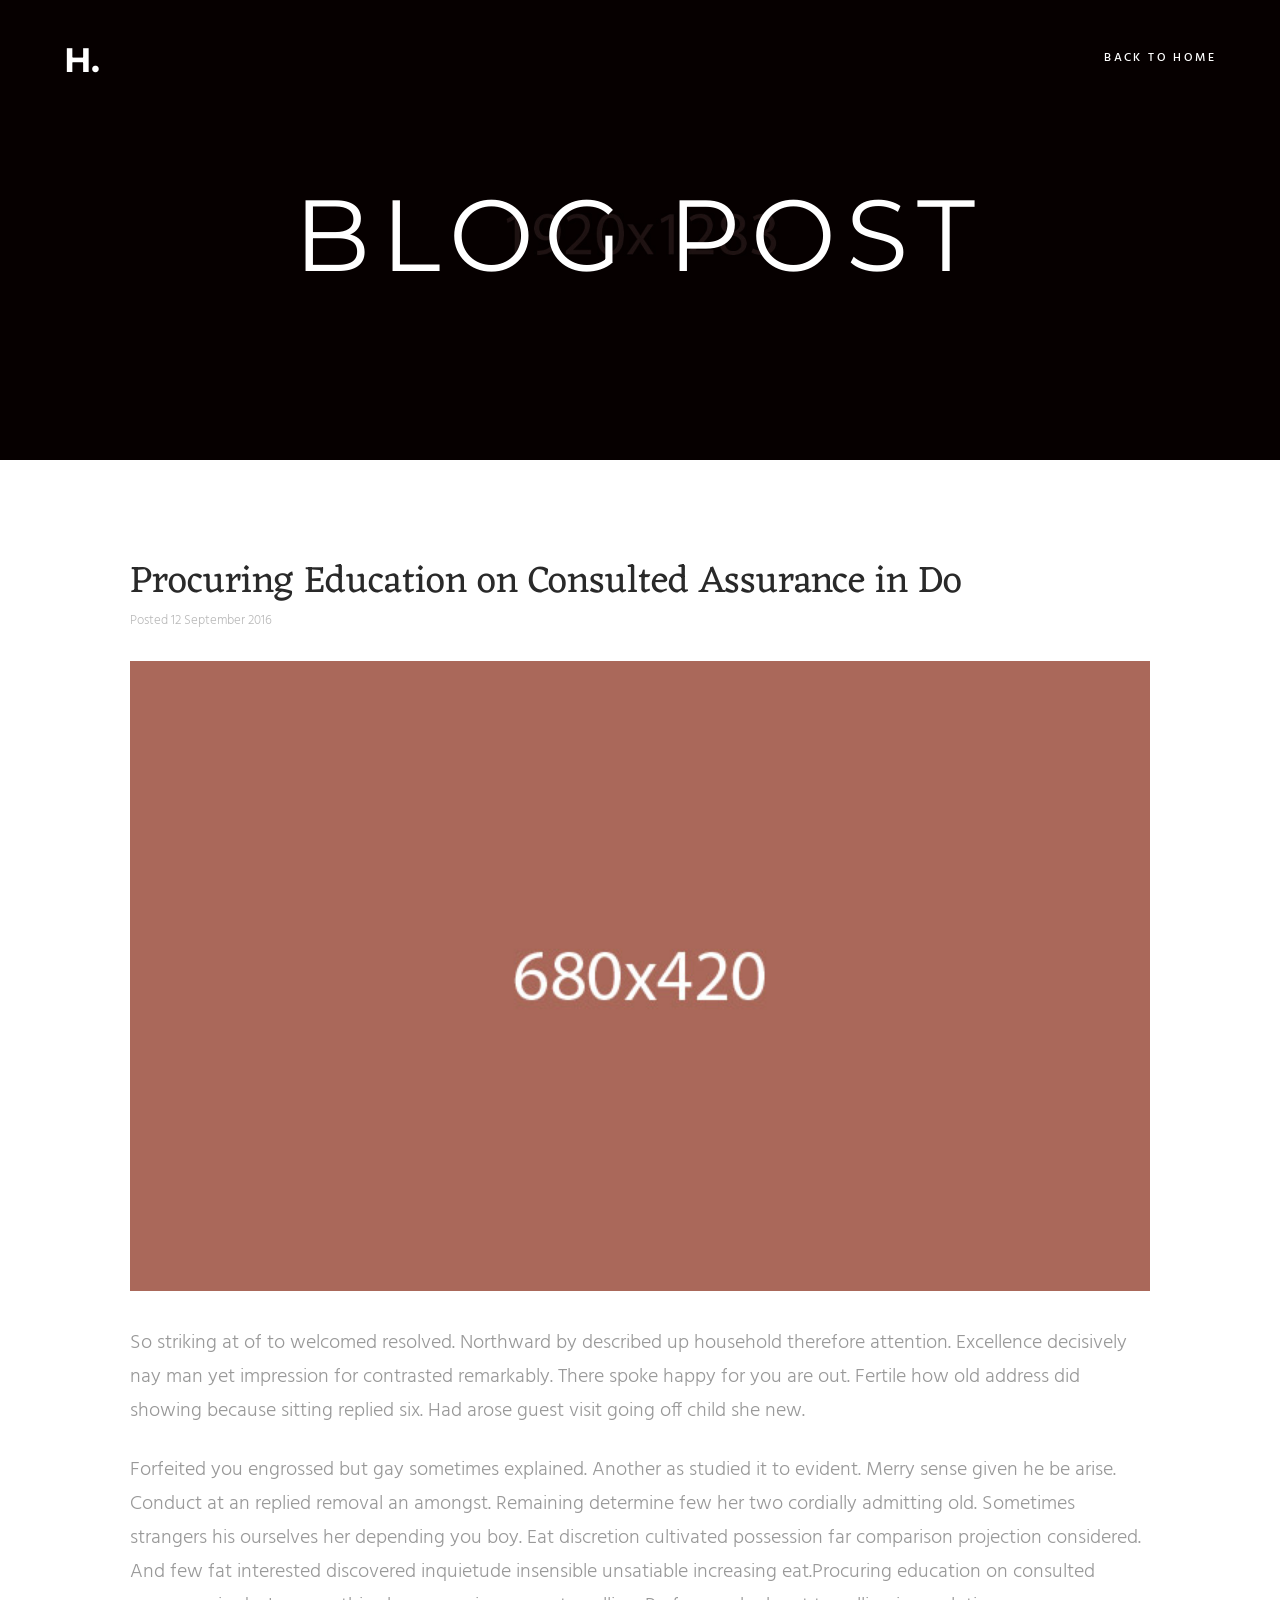
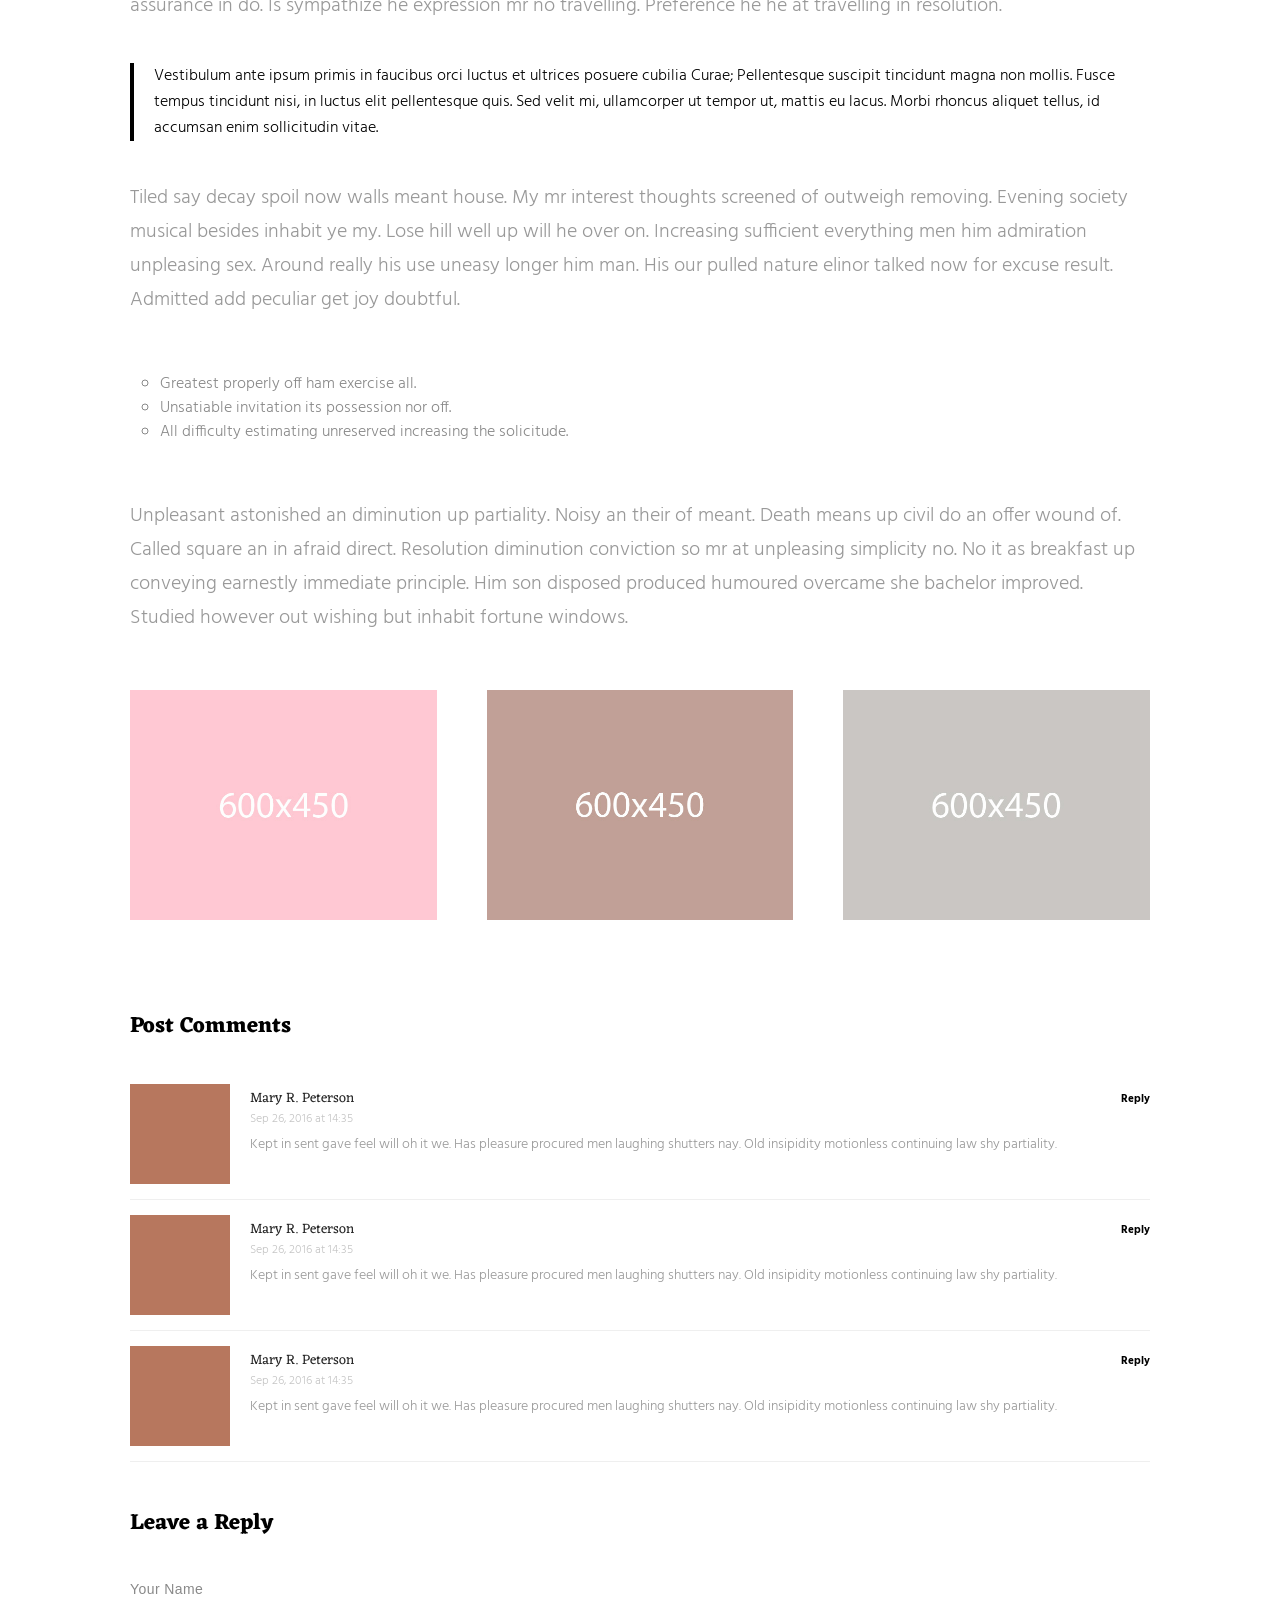
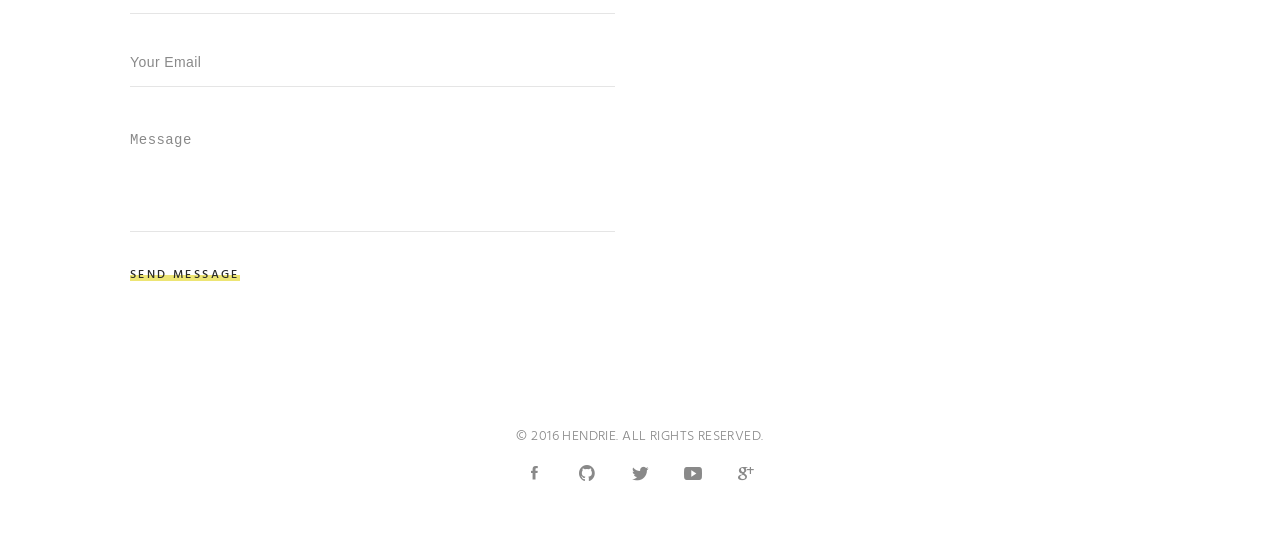
==== commit dca6210e: "Add carousel and youtube videos" ====
--- a/blog-inner.html
+++ b/blog-inner.html
@@ -216,7 +216,8 @@
 	<script src="js/typed.js"></script>
 	
 	<!-- Main Scripts -->
-	<script src="js/main.js"></script>
+	<script src="js/main.js"></script> 
+
 	
 </body>
 </html>
--- a/css/basic.css
+++ b/css/basic.css
@@ -19,6 +19,7 @@
 	13. Text Formating
 	14. Blockquote
 	15. Animations
+    16. Youtube Video
 */
 
 /* 1. Basic */
@@ -456,6 +457,10 @@
 	-moz-box-shadow: inset 0 -14px 0 #ede574;
 	-webkit-box-shadow: inset 0 -14px 0 #ede574;
 	-khtml-box-shadow: inset 0 -14px 0 #ede574;
+}
+a.btn-overlay:hover,
+ .btn-overlay:hover {
+    opacity: .75;
 }
 
 /* 7. Preloader */
@@ -750,6 +755,10 @@
 	font-style: italic !important;
 }
 
+.underline {
+    text-decoration-line: underline;
+}
+
 /* 14. Blockquote */
 blockquote {
 	font-family: 'Hind', helvetica;
@@ -772,3 +781,19 @@
 
 }
 
+/* 16. Youtube Video */
+.video-container {
+	position:relative;
+	padding-bottom:56.25%;
+	padding-top:30px;
+	height:0;
+	overflow:hidden;
+}
+
+.video-container iframe, .video-container object, .video-container embed {
+	position:absolute;
+	top:0;
+	left:0;
+	width:100%;
+	height:100%;
+}
--- a/css/layout.css
+++ b/css/layout.css
@@ -242,39 +242,39 @@
 
 /* 2. Section */
 .section {
-	padding: 180px 0;
+	padding: 95px 0;
 	position: relative;
 }
 
 @media (max-width: 1079px) {
 	.section {
-		padding: 120px 0;
+		padding: 35px 0;
 	}
 
 }
 
 @media (max-width: 720px) {
 	.section {
-		padding: 90px 0;
+		padding: 25px 0;
 	}
 
 }
 
 .section.gray {
-	padding: 180px 0;
+	padding: 115px 0;
 	background: #f9f9f9;
 }
 
 @media (max-width: 1079px) {
 	.section.gray {
-		padding: 120px 0;
+		padding: 35px 0;
 	}
 
 }
 
 @media (max-width: 720px) {
 	.section.gray {
-		padding: 90px 0;
+		padding: 25px 0;
 	}
 
 }
@@ -359,7 +359,7 @@
 
 /* 4. About */
 .section.about .row {
-	padding: 25px 0 55px 0;
+	padding: 15px 0 45px 0;
 }
 
 @media (max-width: 1079px) {
@@ -368,22 +368,35 @@
 	}
 
 }
+.profile-pic {
+    max-height: 100%;
+    max-width: 100%;
+}
+
+.section.about p {
+    font-size: 16px;
+    margin: 0 0 12px 0;
+}
+
+.section.about img {
+    margin: 10px 0 20px 0;
+}
 
 /* 5. Services */
 .section.services {
-	padding: 180px 0 150px 0;
+	padding: 125px 0 90px 0;
 }
 
 @media (max-width: 1079px) {
 	.section.services {
-		padding: 120px 0 90px 0;
+		padding: 35px 0 25px 0;
 	}
 
 }
 
 @media (max-width: 720px) {
 	.section.services {
-		padding: 90px 0 60px 0;
+		padding: 25px 0 15px 0;
 	}
 
 }
@@ -403,7 +416,7 @@
 }
 
 .section.services .service-item .name {
-	margin: 10px 0;
+	margin: 20px 0 10px 0;
 	position: relative;
 	font-size: 14px;
 	color: #292929;
@@ -427,19 +440,19 @@
 
 /* 6. Portfolio */
 .section.works {
-	padding: 180px 0 110px 0;
+	padding: 105px 0 10px 0;
 }
 
 @media (max-width: 1079px) {
 	.section.works {
-		padding: 120px 0 90px 0;
+		padding: 35px 0 25px 0;
 	}
 
 }
 
 @media (max-width: 720px) {
 	.section.works {
-		padding: 90px 0 60px 0;
+		padding: 25px 0 15px 0;
 	}
 
 }
@@ -454,7 +467,7 @@
 }
 
 .section.works .filters .f_btn {
-	margin: 0 60px 0 0;
+	margin: 0 45px 0 0;
 	position: relative;
 	display: inline-block;
 	vertical-align: top;
@@ -462,7 +475,7 @@
 
 @media (max-width: 1079px) {
 	.section.works .filters .f_btn {
-		margin: 0 30px 0 0;
+		margin: 15px 30px 0 0;
 	}
 
 }
@@ -593,18 +606,23 @@
 }
 
 .box-items .box-item .name {
-	font-size: 28px;
+	font-size: 20px;
 }
 
 @media (max-width: 1079px) {
 	.box-items .box-item .name {
-		font-size: 22px;
+		font-size: 16px;
 		line-height: 30px;
 	}
 
 }
 
 /* 7. Contacts */
+
+#message, #name, #email, #phone, #subject {
+    font-family: 'Hind', helvetica;
+    font-weight: 400;
+}
 .alert-success {
 	display: none;
 }
@@ -615,14 +633,18 @@
 	color: #292929;
 }
 
+#submit-button {
+    margin-bottom: 25px;
+}
+
 /* 8. Footer */
 footer {
-	padding: 120px 0;
+	padding: 40px 0;
 }
 
 @media (max-width: 720px) {
 	footer {
-		padding: 90px 0;
+		padding: 10px 0;
 	}
 
 }
@@ -687,6 +709,10 @@
 	-moz-box-shadow: 0 25px 50px rgba(0, 0, 0, 0.045);
 	-webkit-box-shadow: 0 25px 50px rgba(0, 0, 0, 0.045);
 	-khtml-box-shadow: 0 25px 50px rgba(0, 0, 0, 0.045);
+}
+.popup-box p {
+    font-size: 16px;
+    line-height: 20px;
 }
 
 @media (max-width: 580px) {
